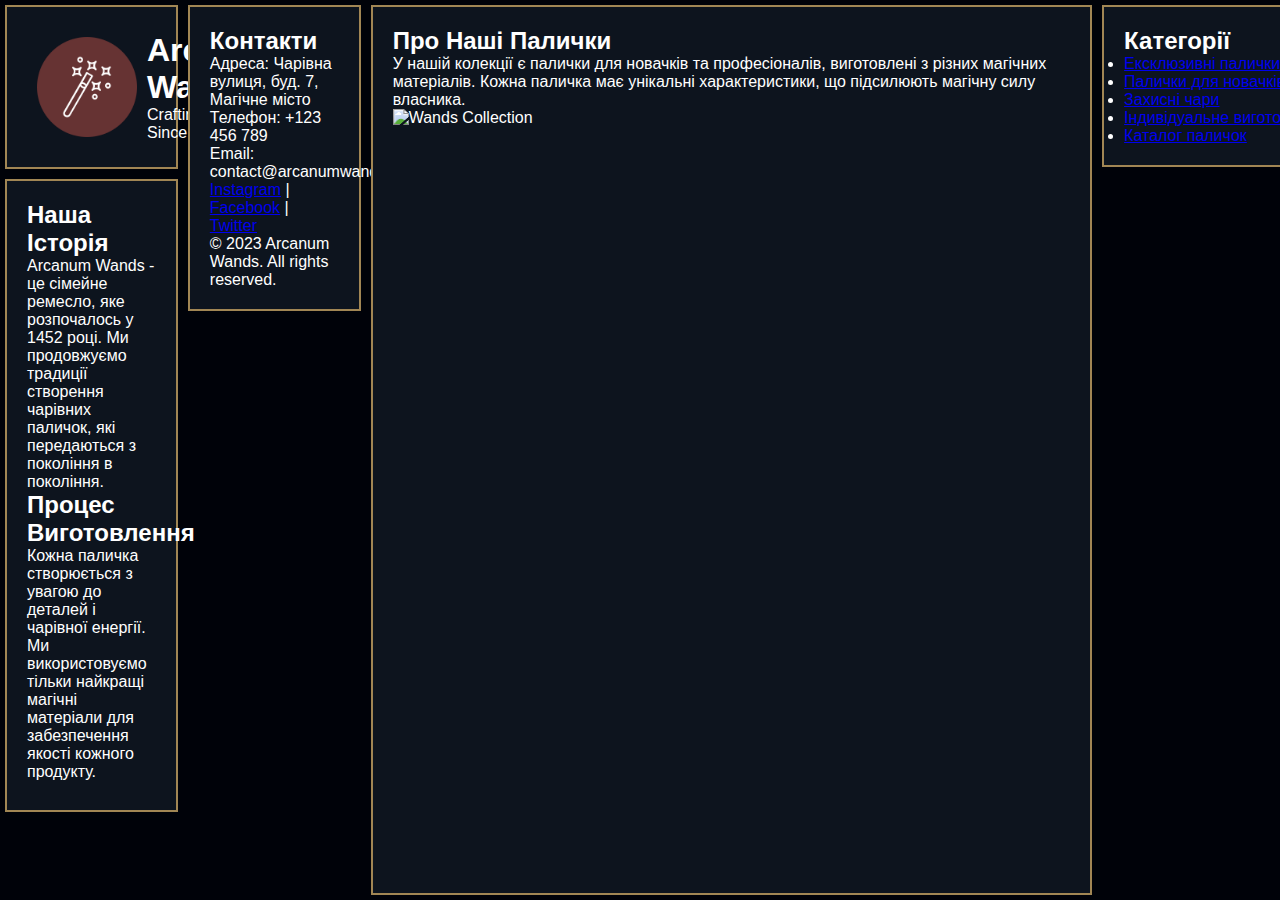
==== test.html @ 40fdc3a5 "Prototype0" ====
<!DOCTYPE html>
<html lang="en">
<head>
    <meta charset="UTF-8">
    <meta name="viewport" content="width=device-width, initial-scale=1.0">
    <title>Wand Manufacturer</title>
    <link rel="stylesheet" href="styles.css">
</head>

<body>
    <div class="container">
        <!-- Logo and Name -->
        <header class="box left header">
            <img class="logo" src="/image/logo2.png" alt="Logo">
            <div class="name">
                <h1>Arcanum Wands</h1>
                <p>Crafting Magic Since 1452</p>
            </div>
        </header>

        <!-- History of company and production process -->
        <aside class="box left aside">
            <div class="history">
                <h2>Наша Історія</h2>
                <p>Arcanum Wands - це сімейне ремесло, яке розпочалось у 1452 році. Ми продовжуємо традиції створення чарівних паличок, які передаються з покоління в покоління.</p>
            </div>
            
            <div class="production">
                <h2>Процес Виготовлення</h2>
                <p>Кожна паличка створюється з увагою до деталей і чарівної енергії. Ми використовуємо тільки найкращі магічні матеріали для забезпечення якості кожного продукту.</p>
            </div>
        </aside>

        <!-- Contacts and rights-->
        <footer class="box left footer">
            <div>
                <h2>Контакти</h2>
                <p>Адреса: Чарівна вулиця, буд. 7, Магічне місто</p>
                <p>Телефон: +123 456 789</p>
                <p>Email: contact@arcanumwands.com</p>
            </div>
            <div class="social-media">
                <a href="https://instagram.com">Instagram</a> |
                <a href="https://facebook.com">Facebook</a> |
                <a href="https://twitter.com">Twitter</a>
            </div>
            <p>&copy; 2023 Arcanum Wands. All rights reserved.</p>
        </footer>

        <!-- About wands -->
        <main class="box center main_first">
            <div class="wands">
                <h2>Про Наші Палички</h2>
                <p>У нашій колекції є палички для новачків та професіоналів, виготовлені з різних магічних матеріалів. Кожна паличка має унікальні характеристики, що підсилюють магічну силу власника.</p>
                <img src="/image/wands.jpg" alt="Wands Collection">
            </div>
        </main>

        <!-- Menu-->
        <nav class="box right menu">
            <h2>Категорії</h2>
            <ul>
                <li><a href="#exclusive">Ексклюзивні палички</a></li>
                <li><a href="#beginners">Палички для новачків</a></li>
                <li><a href="#protection">Захисні чари</a></li>
                <li><a href="#custom-order">Індивідуальне виготовлення</a></li>
                <li><a href="#catalog">Каталог паличок</a></li>
            </ul>
        </nav>

        <!-- Personalized wand-->
        <section class="box right main_second">
            <h2>Індивідуальне Замовлення</h2>
            <p>Замовте паличку, яка буде ідеально відповідати вашим унікальним потребам. Заповніть форму, і ми створимо паличку спеціально для вас.</p>
            <button>Замовити паличку</button>
        </section>
    </div>
</body>
</html>
---- styles.css ----
:root {
  --margin: 5px;

  /* Коефіцієнти для висоти блоків у лівій і правій колонках */
  --left-head-fraction: 1;
  --left-aside-fraction: 5;
  --left-footer-fraction: 1;
  --right-menu-fraction: 1;
  --right-main-fraction: 5;

  /* Суми коефіцієнтів для висоти лівої та правої колонок */
  --left-column-sum: calc(var(--left-head-fraction) + var(--left-aside-fraction) + var(--left-footer-fraction));
  --right-column-sum: calc(var(--right-menu-fraction) + var(--right-main-fraction));

  /* Висоти блоків з урахуванням відступів */
  --left-head-height: calc((var(--left-head-fraction) * 100% / var(--left-column-sum)) - (2 * var(--margin)));
  --left-aside-height: calc((var(--left-aside-fraction) * 100% / var(--left-column-sum)) - (2 * var(--margin)));
  --left-footer-height: calc((var(--left-footer-fraction) * 100% / var(--left-column-sum)) - (2 * var(--margin)));
  --right-menu-height: calc((var(--right-menu-fraction) * 100%/ var(--right-column-sum)) - (2 * var(--margin)));
  --right-main-height: calc((var(--right-main-fraction) * 100%/ var(--right-column-sum)) - (2 * var(--margin)));
  --center-main-height: calc(100% - (2 * var(--margin)));

  /* Коефіцієнти для ширини колонок */
  --left-column-fraction: 1;
  --center-column-fraction: 4;
  --right-column-fraction: 2;

  /* Сума коефіцієнтів колонок */
  --columns-sum: calc(var(--left-column-fraction) + var(--center-column-fraction) + var(--right-column-fraction));

  /* Ширини колонок з урахуванням відступів */
  --left-column-width: calc((var(--left-column-fraction) * 100% / var(--columns-sum)) - (2 * var(--margin)));
  --center-column-width: calc((var(--center-column-fraction) * 100%/ var(--columns-sum)) - (2 * var(--margin)));
  --right-column-width: calc((var(--right-column-fraction) * 100% / var(--columns-sum)) - (2 * var(--margin)));
}

* {
  margin: 0;
  padding: 0;
  box-sizing: border-box;
}

body {
  font-family: Arial, sans-serif;
  background-color: #000209;
  color: #fff;
}

.box {
  background-color: #0D141E;
  border: 2px solid #A18654;
  padding: 20px;
  margin: var(--margin);
  justify-content: space-evenly;
}

.container {
  display: flex;
  flex-direction: column;
  flex-wrap: wrap;
  height: 100vh;
  width: 100vw;
}

/* Desktop */
@media (min-width: 768px) {
  .left{
    width: var(--left-column-width);
  }
  
  .center{
    width: var(--center-column-width);
  }

  .right{
    width: var(--right-column-width);
  }

  /* Header */
  .header {
    flex-basis: var(--left-head-height);
    order: 1;
    display: flex;
  }
 
  .logo{
    margin: 10px;
    height: 100px;
    width: 100px;
  }

  .name
  {
    flex: 1;
    align-content: center;
  }

  img{
    height: 100px;
    width: 100px;
  }

  .aside {
    flex-basis: var(--left-aside-height);
    order: 2;
  }

  .footer {
    flex-basis: var(--left-footer-height);
    order: 3;
  }

  .main_first {
    flex-basis: var(--center-main-height);
    order: 4;
  }

  .menu {
    flex-basis: var(--right-menu-height);
    order: 5;
  }

  .main_second {
    flex-basis: var(--right-main-height);
    order: 6;
  }
}

/* Phone */
@media (max-width: 767px) {
  .header {
    flex: 0.5;
    order: 1;
  }

  .menu {
    flex: 0.5;
    order: 2;
  }

  .main_first {
    flex: 4;
    order: 3;
  }

  .main_second {
    flex: 3;
    order: 4;
  }

  .aside {
    flex: 2;
    order: 5;
  }

  .footer {
    flex: 0.5;
    order: 6;
  }
}
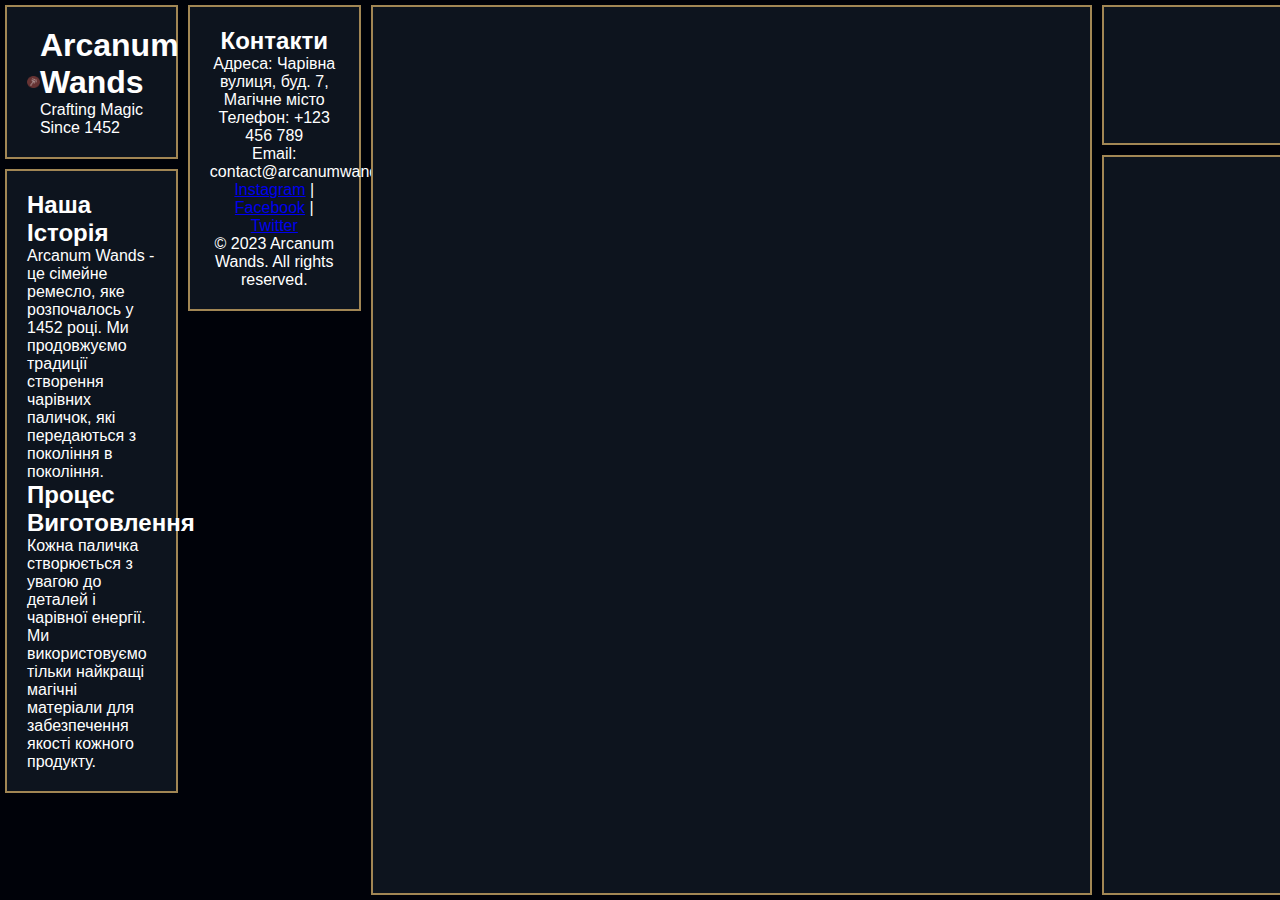
==== commit 1b182d19: "Need to save" ====
--- a/test.html
+++ b/test.html
@@ -4,7 +4,7 @@
     <meta charset="UTF-8">
     <meta name="viewport" content="width=device-width, initial-scale=1.0">
     <title>Wand Manufacturer</title>
-    <link rel="stylesheet" href="styles.css">
+    <link rel="stylesheet" href="test.css">
 </head>
 
 <body>
@@ -49,30 +49,30 @@
 
         <!-- About wands -->
         <main class="box center main_first">
-            <div class="wands">
+            <!-- <div class="wands">
                 <h2>Про Наші Палички</h2>
                 <p>У нашій колекції є палички для новачків та професіоналів, виготовлені з різних магічних матеріалів. Кожна паличка має унікальні характеристики, що підсилюють магічну силу власника.</p>
                 <img src="/image/wands.jpg" alt="Wands Collection">
-            </div>
+            </div> -->
         </main>
 
         <!-- Menu-->
         <nav class="box right menu">
-            <h2>Категорії</h2>
+            <!-- <h2>Категорії</h2>
             <ul>
                 <li><a href="#exclusive">Ексклюзивні палички</a></li>
                 <li><a href="#beginners">Палички для новачків</a></li>
                 <li><a href="#protection">Захисні чари</a></li>
                 <li><a href="#custom-order">Індивідуальне виготовлення</a></li>
                 <li><a href="#catalog">Каталог паличок</a></li>
-            </ul>
+            </ul> -->
         </nav>
 
         <!-- Personalized wand-->
         <section class="box right main_second">
-            <h2>Індивідуальне Замовлення</h2>
+            <!-- <h2>Індивідуальне Замовлення</h2>
             <p>Замовте паличку, яка буде ідеально відповідати вашим унікальним потребам. Заповніть форму, і ми створимо паличку спеціально для вас.</p>
-            <button>Замовити паличку</button>
+            <button>Замовити паличку</button> -->
         </section>
     </div>
 </body>
--- a/test.css
+++ b/test.css
@@ -0,0 +1,149 @@
+:root {
+  --margin: 5px;
+
+  /* Коефіцієнти для висоти блоків у лівій і правій колонках */
+  --left-head-fraction: 1;
+  --left-aside-fraction: 5;
+  --left-footer-fraction: 1.5;
+  --right-menu-fraction: 1;
+  --right-main-fraction: 5;
+
+  /* Суми коефіцієнтів для висоти лівої та правої колонок */
+  --left-column-sum: calc(var(--left-head-fraction) + var(--left-aside-fraction) + var(--left-footer-fraction));
+  --right-column-sum: calc(var(--right-menu-fraction) + var(--right-main-fraction));
+
+  /* Висоти блоків з урахуванням відступів */
+  --left-head-height: calc((var(--left-head-fraction) * 100vh / var(--left-column-sum)) - (2 * var(--margin)));
+  --left-aside-height: calc((var(--left-aside-fraction) * 100vh / var(--left-column-sum)) - (2 * var(--margin)));
+  --left-footer-height: calc((var(--left-footer-fraction) * 100vh / var(--left-column-sum)) - (2 * var(--margin)));
+  --right-menu-height: calc((var(--right-menu-fraction) * 100vh/ var(--right-column-sum)) - (2 * var(--margin)));
+  --right-main-height: calc((var(--right-main-fraction) * 100vh/ var(--right-column-sum)) - (2 * var(--margin)));
+  --center-main-height: calc(100vh - (2 * var(--margin)));
+
+  /* Коефіцієнти для ширини колонок */
+  --left-column-fraction: 1;
+  --center-column-fraction: 4;
+  --right-column-fraction: 2;
+
+  /* Сума коефіцієнтів колонок */
+  --columns-sum: calc(var(--left-column-fraction) + var(--center-column-fraction) + var(--right-column-fraction));
+
+  /* Ширини колонок з урахуванням відступів */
+  --left-column-width: calc((var(--left-column-fraction) * 100% / var(--columns-sum)) - (2 * var(--margin)));
+  --center-column-width: calc((var(--center-column-fraction) * 100%/ var(--columns-sum)) - (2 * var(--margin)));
+  --right-column-width: calc((var(--right-column-fraction) * 100% / var(--columns-sum)) - (2 * var(--margin)));
+}
+
+* {
+  margin: 0;
+  padding: 0;
+  box-sizing: border-box;
+}
+
+body {
+  font-family: Arial, sans-serif;
+  background-color: #000209;
+  color: #fff;
+}
+
+.box {
+  background-color: #0D141E;
+  border: 2px solid #A18654;
+  padding: 20px;
+  margin: var(--margin);
+  justify-content: space-evenly;
+}
+
+.container {
+  display: flex;
+  flex-direction: column;
+  flex-wrap: wrap;
+  height: 100vh;
+  width: 100vw;
+}
+
+/* Responsive Styling */
+img {
+  max-width: 10%;
+  height: auto;
+}
+
+/* Desktop */
+@media (min-width: 768px) {
+  .left {
+      width: var(--left-column-width);
+  }
+
+  .center {
+      width: var(--center-column-width);
+  }
+
+  .right {
+      width: var(--right-column-width);
+  }
+
+  /* Header */
+  .header {
+    order: 1;
+    flex-basis: var(--left-head-height);
+    /* align-self: baseline; */
+    display: flex;
+    align-items: center;
+    flex-shrink: 0;
+  }
+
+  .name {
+    flex: 1;
+  }
+
+  .aside {
+    flex-basis: var(--left-aside-height);
+    /* flex-grow: 1; */
+    /* height: 50%; */
+    order: 2;
+    flex-shrink: 0;
+  }
+
+  .footer {
+    flex-basis: var(--left-footer-height);
+    order: 3;
+    text-align: center;
+    align-self: flex-end;
+    flex-shrink: 0;
+  }
+
+  .main_first {
+      flex-basis: var(--center-main-height);
+      order: 4;
+  }
+
+  .menu {
+      flex-basis: var(--right-menu-height);
+      order: 5;
+  }
+
+  .main_second {
+      flex-basis: var(--right-main-height);
+      order: 6;
+  }
+}
+
+/* Phone */
+@media (max-width: 767px) {
+  .container {
+      flex-direction: column;
+  }
+
+  .header, .footer, .menu, .main_first, .main_second, .aside {
+      width: 100%;
+  }
+
+  .header, .footer {
+      text-align: center;
+  }
+  
+  .main_first img {
+      width: 100%;
+      height: auto;
+  }
+}
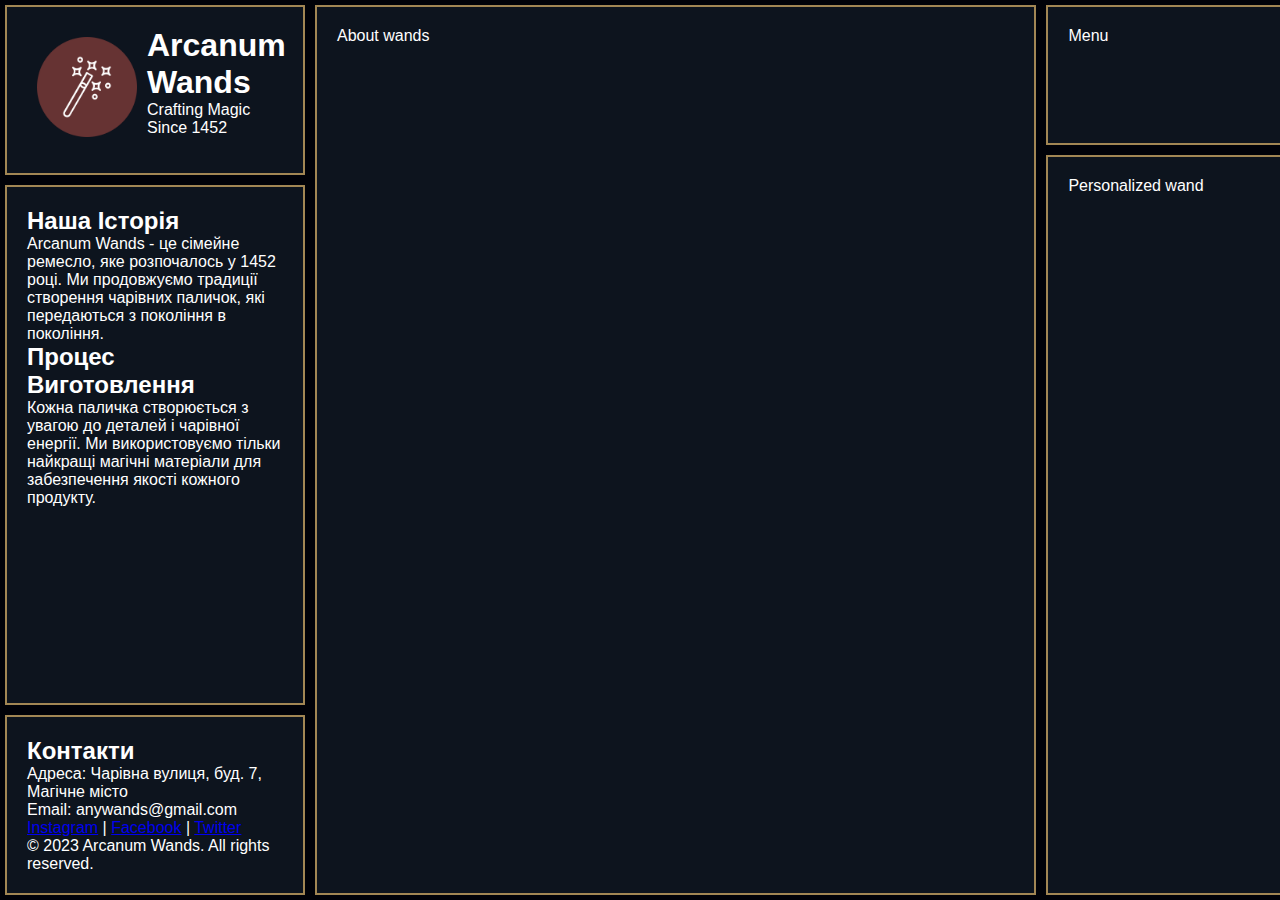
==== commit b7f57bbc: "Prototype 1" ====
--- a/test.html
+++ b/test.html
@@ -36,8 +36,7 @@
             <div>
                 <h2>Контакти</h2>
                 <p>Адреса: Чарівна вулиця, буд. 7, Магічне місто</p>
-                <p>Телефон: +123 456 789</p>
-                <p>Email: contact@arcanumwands.com</p>
+                <p>Email: anywands@gmail.com</p>
             </div>
             <div class="social-media">
                 <a href="https://instagram.com">Instagram</a> |
@@ -48,7 +47,7 @@
         </footer>
 
         <!-- About wands -->
-        <main class="box center main_first">
+        <main class="box center main_first"> About wands
             <!-- <div class="wands">
                 <h2>Про Наші Палички</h2>
                 <p>У нашій колекції є палички для новачків та професіоналів, виготовлені з різних магічних матеріалів. Кожна паличка має унікальні характеристики, що підсилюють магічну силу власника.</p>
@@ -57,7 +56,7 @@
         </main>
 
         <!-- Menu-->
-        <nav class="box right menu">
+        <nav class="box right menu"> Menu
             <!-- <h2>Категорії</h2>
             <ul>
                 <li><a href="#exclusive">Ексклюзивні палички</a></li>
@@ -69,7 +68,7 @@
         </nav>
 
         <!-- Personalized wand-->
-        <section class="box right main_second">
+        <section class="box right main_second"> Personalized wand
             <!-- <h2>Індивідуальне Замовлення</h2>
             <p>Замовте паличку, яка буде ідеально відповідати вашим унікальним потребам. Заповніть форму, і ми створимо паличку спеціально для вас.</p>
             <button>Замовити паличку</button> -->
--- a/test.css
+++ b/test.css
@@ -3,8 +3,8 @@
 
   /* Коефіцієнти для висоти блоків у лівій і правій колонках */
   --left-head-fraction: 1;
-  --left-aside-fraction: 5;
-  --left-footer-fraction: 1.5;
+  --left-aside-fraction: 3;
+  --left-footer-fraction: 1;
   --right-menu-fraction: 1;
   --right-main-fraction: 5;
 
@@ -54,96 +54,223 @@
   justify-content: space-evenly;
 }
 
-.container {
-  display: flex;
-  flex-direction: column;
-  flex-wrap: wrap;
-  height: 100vh;
-  width: 100vw;
-}
-
 /* Responsive Styling */
 img {
-  max-width: 10%;
+  max-width: 100px;
+  max-height: 100px;
   height: auto;
+  width: auto;
+  margin: 10px;
 }
 
 /* Desktop */
-@media (min-width: 768px) {
+@media (min-width: 1025px) {
+  .container {
+    display: flex;
+    flex-direction: column;
+    flex-wrap: wrap;
+    min-height: 100vh;
+    height: 100vh;
+    width: 100%;
+    align-content: space-between;
+  }
+
+  /* Width of columns */
   .left {
-      width: var(--left-column-width);
-  }
-
+    min-width: 300px;
+    width: var(--left-column-width);
+  }
   .center {
-      width: var(--center-column-width);
-  }
-
+    width: var(--center-column-width);
+  }
   .right {
-      width: var(--right-column-width);
-  }
-
+    min-width: 300px;
+    width: var(--right-column-width);
+  }   
+
+  /* Left Column */
   /* Header */
   .header {
     order: 1;
     flex-basis: var(--left-head-height);
-    /* align-self: baseline; */
-    display: flex;
-    align-items: center;
-    flex-shrink: 0;
-  }
-
-  .name {
+    flex-shrink: 0;
+    
+    display: flex;
+    /*align-items: center;*/
+  }
+
+  /* .name {
     flex: 1;
-  }
-
+  } */
+  
+  /* Aside */
   .aside {
-    flex-basis: var(--left-aside-height);
-    /* flex-grow: 1; */
-    /* height: 50%; */
     order: 2;
-    flex-shrink: 0;
-  }
-
+    /* flex-basis: var(--left-aside-height); */
+    flex-grow: 1;
+    flex-shrink: 1;
+    max-height: var(--left-aside-height);
+    /* display: flex;+ */
+  }
+
+  /* Footer */
   .footer {
+    order: 3;
     flex-basis: var(--left-footer-height);
+    flex-shrink: 0;
+    /* display: flex; */
+  }
+
+  /* Center column */
+  /* Main_first */
+  .main_first {
+    order: 4;
+    flex-basis: var(--center-main-height);
+  }
+
+  /* Right column */
+  /* Menu */
+  .menu {
+    order: 5;
+    flex-basis: var(--right-menu-height);
+  }
+
+  /* Main_second */
+  .main_second {
+    order: 6;
+    flex-basis: var(--right-main-height);
+  }
+}
+
+/*Tablet*/
+@media (min-width: 768px) and (max-width: 1024px) {
+  .container {
+    display: flex;
+    flex-wrap: wrap;
+    min-height: 100vh;
+    height: 100vh;
+    width: 100vw;
+    align-content:baseline;
+  }
+
+  /* Width of columns */
+  /*.center {
+    width: var(--center-column-width);
+    min-width: 300px;
+  }
+  .right {
+    width: var(--right-column-width);
+  } */
+    
+  /* Header */
+  .header {
+    order: 1;
+    width: calc(30% - (2 * var(--margin)));
+    height: var(--left-head-height);
+    display: flex;
+    flex-shrink: 0;
+    /*align-items: center;*/
+  }
+
+  /* Menu */
+  .menu {
+    order: 2;
+    min-width: 170px;
+    width: calc(70% - (2 * var(--margin)));
+    height: var(--left-head-height);
+    flex-shrink: 1;
+  }
+      
+  /* Aside */
+  .aside {
     order: 3;
-    text-align: center;
-    align-self: flex-end;
-    flex-shrink: 0;
-  }
-
+    min-width: 170px;
+    width: calc(30% - (2 * var(--margin)));
+    height: var(--left-aside-height);
+    flex-shrink: 0;
+  }
+
+  /* Main_first */
   .main_first {
-      flex-basis: var(--center-main-height);
-      order: 4;
-  }
-
-  .menu {
-      flex-basis: var(--right-menu-height);
-      order: 5;
-  }
-
+    order: 4;
+    width: calc(45% - (2 * var(--margin)));
+    height: calc(100vh - var(--left-head-height)-(2 * var(--margin)));
+    align-self: stretch;
+    flex-shrink: 1;
+    /* flex-basis: var(--center-main-height); */
+  }
+    
+  /* Main_second */
   .main_second {
-      flex-basis: var(--right-main-height);
-      order: 6;
+    order: 5;
+    width: calc(25% - (2 * var(--margin)));
+    height: calc(100vh - var(--left-head-height)-(2 * var(--margin)));
+    align-self: stretch;
+    flex-shrink: 1;
+    /* flex-basis: var(--right-main-height); */
+  }
+    
+  /* Footer */
+  .footer {
+    order: 6;
+    width: 100vw;
+    height: calc(100vh - var(--left-head-height) - var(--left-aside-height) - (6 * var(--margin)) );
+    flex-shrink: 1;
+    /* flex-basis: var(--left-footer-height); */
+    /* display: flex; */
   }
 }
 
 /* Phone */
 @media (max-width: 767px) {
   .container {
-      flex-direction: column;
-  }
-
-  .header, .footer, .menu, .main_first, .main_second, .aside {
-      width: 100%;
-  }
-
-  .header, .footer {
-      text-align: center;
-  }
-  
-  .main_first img {
-      width: 100%;
-      height: auto;
-  }
-}
+    display: flex;
+    flex-wrap: wrap;
+    flex-direction: column;
+    min-height: 100vh;
+    height: 100vh;
+    width: 100vw;
+  }
+  /* Header */
+  .header {
+    order: 1;
+    /* flex-basis: var(--left-head-height); */
+    flex-shrink: 0;    
+    display: flex;
+      /*align-items: center;*/
+  }
+    /* Menu */
+  .menu {
+    order: 2;
+    /* flex-basis: var(--right-menu-height); */
+  }
+    
+    /* Aside */
+  .aside {
+    order: 3;
+    /* flex-basis: var(--left-aside-height); */
+    flex-grow: 1;
+    flex-shrink: 1;
+    max-height: var(--left-aside-height);
+  }
+
+  /* Main_first */
+  .main_first {
+    order: 4;
+    /* flex-basis: var(--center-main-height); */
+  }
+    
+  /* Main_second */
+  .main_second {
+    order: 5;
+    /* flex-basis: var(--right-main-height); */
+  }
+    
+  /* Footer */
+  .footer {
+    order: 6;
+    /* flex-basis: var(--left-footer-height); */
+    flex-shrink: 0;
+    /* display: flex; */
+  } 
+}
